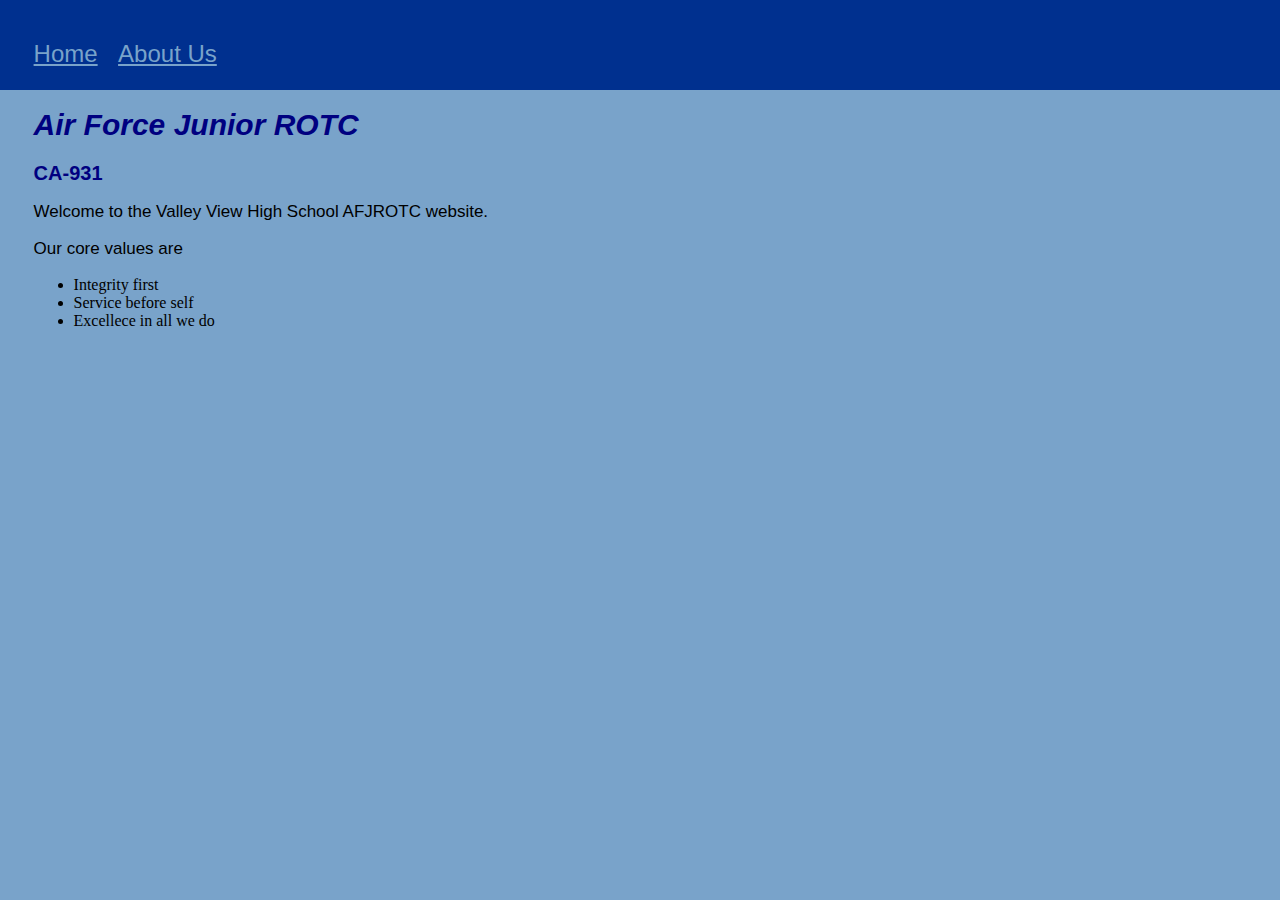
==== index.html @ 1265d9d6 "made new page" ====
<!DOCTYPE html>
<html>
  <head>
    <meta charset="utf-8">
    <meta name="viewport" content="width=device-width">
    <link href="style.css" rel="stylesheet" type="text/css" />

       <title>Air Force Junior ROTC | Home</title>
       
  </head>
  


 <body>
     <div class="sidebar">
    <div><a href = "#">Home</a></div>
    <div><a href = "AboutUs.html">About Us</a></div>
     </div>

  <h1> <i>Air Force Junior ROTC</i> </h1>
  <h2> CA-931 </h2>

  <p> Welcome to the Valley View High School AFJROTC website.</mark></p>

  <!-- comment -->
  <p>Our core values are </p>
  <ul>
    <li> Integrity first  </li>
    <li> Service before self </li>
    <li> Excellece in all we do </li>
  </ul>

  <!--<img src="sunset.jpg" class="resize">-->
  <!-- <img src="sunset.jpg" alt ="sunset" width="500" height="400"> -->

  <!-- same image, different size and includes de-->

<iframe width="360" height="215" src="https://www.youtube.com/embed/L4-Dc3aylas" title="YouTube video player" frameborder="0" allow="accelerometer; autoplay; clipboard-write; encrypted-media; gyroscope; picture-in-picture" allowfullscreen></iframe>


  </body>

</html>
---- style.css ----
html 
{
  background-color: rgb(121, 163, 202);
} /*Deals with background color*/

body
{
  margin: 0 ,auto,0, auto;
  padding-left: 2%;
  padding-right: 5%;
  padding-top: 80px;
  padding-bottom: 80px;
}

h1
{
  font-family: 'Quicksand', sans-serif;
  font-size: 30px;
  color: navy;
}

p
{
  /* padding-left: 30px; */
  font-family: 'Quicksand', sans-serif;
  font-size: 17px;
}

h2
{
  font-family: 'Quicksand', sans-serif;
  font-size: 20px;
  color: navy
}

h3
{
  font-family: 'Quicksand', sans-serif;
  font-size: 30px;
  color: navy
}

h4
{
  font-family: 'Quicksand', sans-serif;
font-size: 20px;
}

address
{
    font-family: 'Quicksand', sans-serif;
  font-size: 15px;
}

/* table 
{
  padding-left: 175px;
  width: 100%;
  border-spacing: 0.5rem;
  font-family: 'Quicksand', sans-serif;
   
}*/

th, td 
{
  border-bottom: 1px solid;
}


dl
{
  font-family: 'Quicksand', sans-serif;
  padding-left: 215px;
  padding-right: 100px;
} /* styles the description list */

/* article
{
  padding-left: 30px;
  padding-right: 30px;
} */

mark
{
  background-color: #cfb4d6;
}
a
{
  color: rgb(121, 163, 202);
}

.sidebar 
{  
  font-family: 'Quicksand', sans-serif;
  height: 50px;
  width: 100%;

  position: absolute;
  /* When position absolute is used on an element, it is positioned absolutely with reference to the closest parent that has a position relative value */

  left: 0;
  top: 0;
  padding-top: 40px;
  padding-left: 2%;
  padding-right: 40px;
  background-color: #00308F;
} /* used for the sidebars format and placement */

.sidebar div 
{
  padding: 8px;
  font-size: 24px;
  display: inline;
  color: rgb(121, 163, 202);
} /* sidebar's actual appearance */

.center 
{
  display: block;
  margin-left: auto;
  margin-right: auto;
  width: 50%;
} /* center align property */

.resize 
{
  width: 200px;
  height: auto;
}

.resize2
{
  padding-left: 200px;
  width: 1000px;
  height: 1000px;
  box-shadow: 10px 10px 5px grey;
}

.form
{
  padding-left: 215px;
}
.tab {
    display: inline-block;
    margin-left: 120px;
}
.tab2 {
    display: inline-block;
    margin-left: 65px;
}
.tab3 {
    display: inline-block;
    margin-left: 28px;
}
.tab4 {
    display: inline-block;
    margin-left: 110px;
}
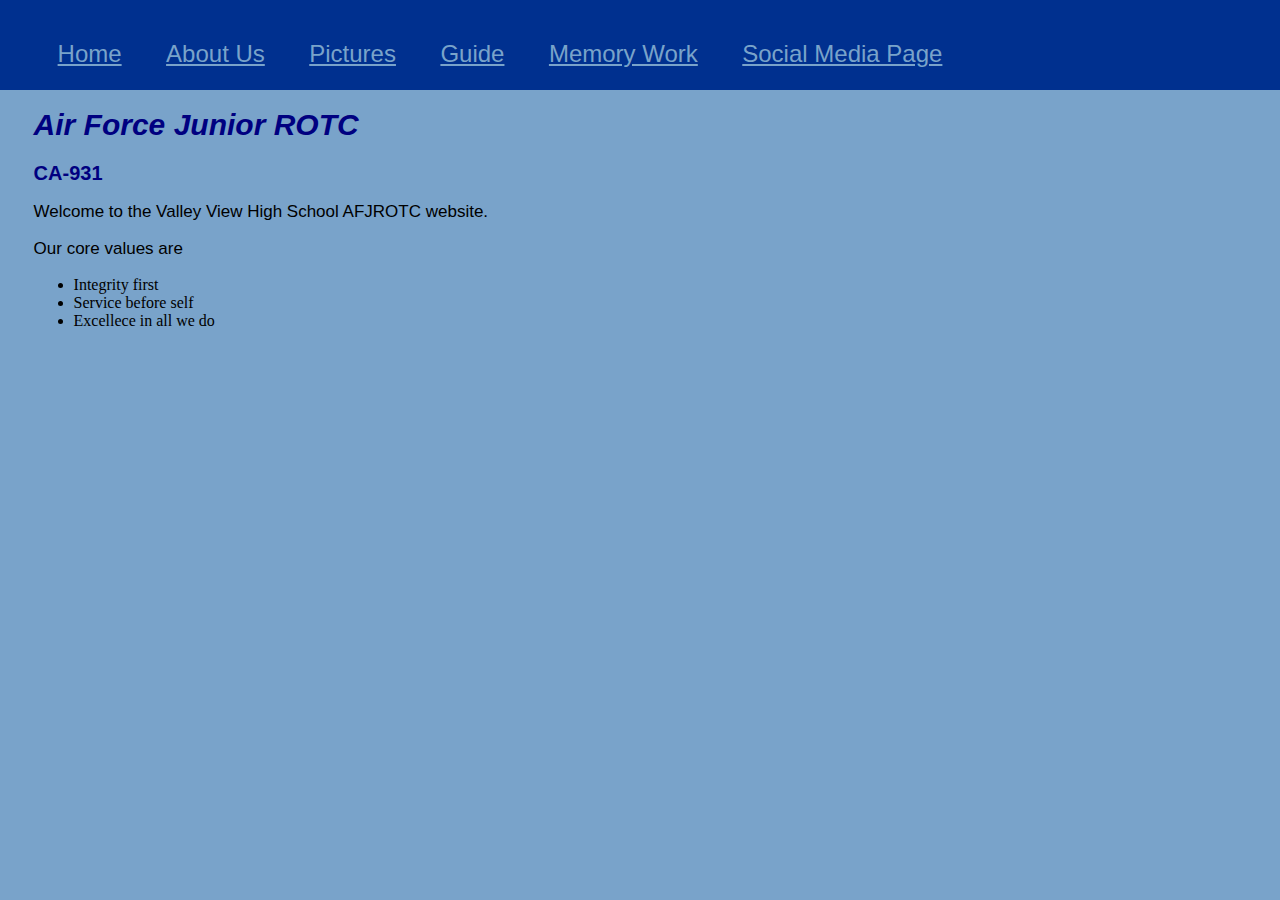
==== commit e367fcc2: "finished" ====
--- a/index.html
+++ b/index.html
@@ -5,24 +5,26 @@
     <meta name="viewport" content="width=device-width">
     <link href="style.css" rel="stylesheet" type="text/css" />
 
-       <title>Air Force Junior ROTC | Home</title>
-       
+    <title>Air Force Junior ROTC | ABOUT US</title>
+
+  
   </head>
-  
-
-
- <body>
-     <div class="sidebar">
-    <div><a href = "#">Home</a></div>
+  <body>
+   <div class="sidebar">
+    <div><a href = "index.html">Home</a></div>
     <div><a href = "AboutUs.html">About Us</a></div>
-     </div>
+    <div><a href = "Memories.html">Pictures</a></div>
+    <div><a href = "Flights.html">Guide</a></div>
+    <div><a href = "MemoryWork.html">Memory Work</a></div>
+    <div><a href = "https://www.instagram.com/vvhsafjrotc/?hl=en">Social Media Page</a></div>
+    </div> 
 
   <h1> <i>Air Force Junior ROTC</i> </h1>
   <h2> CA-931 </h2>
 
   <p> Welcome to the Valley View High School AFJROTC website.</mark></p>
 
-  <!-- comment -->
+
   <p>Our core values are </p>
   <ul>
     <li> Integrity first  </li>
@@ -30,12 +32,8 @@
     <li> Excellece in all we do </li>
   </ul>
 
-  <!--<img src="sunset.jpg" class="resize">-->
-  <!-- <img src="sunset.jpg" alt ="sunset" width="500" height="400"> -->
 
-  <!-- same image, different size and includes de-->
-
-<iframe width="360" height="215" src="https://www.youtube.com/embed/L4-Dc3aylas" title="YouTube video player" frameborder="0" allow="accelerometer; autoplay; clipboard-write; encrypted-media; gyroscope; picture-in-picture" allowfullscreen></iframe>
+<iframe width="560" height="315" src="https://www.youtube.com/embed/L4-Dc3aylas" title="YouTube video player" frameborder="0" allow="accelerometer; autoplay; clipboard-write; encrypted-media; gyroscope; picture-in-picture" allowfullscreen></iframe>
 
 
   </body>
--- a/style.css
+++ b/style.css
@@ -52,18 +52,19 @@
   font-size: 15px;
 }
 
-/* table 
+table
 {
-  padding-left: 175px;
-  width: 100%;
-  border-spacing: 0.5rem;
-  font-family: 'Quicksand', sans-serif;
-   
-}*/
-
-th, td 
+  background-color: #navy;
+  width: 80%;
+  table-layout: fixed;
+  border-collapse: collapse;
+  border: 1px solid black;
+  margin-left: 12%;
+  margin-right: auto;
+}
+th
 {
-  border-bottom: 1px solid;
+  border: 1px solid black;
 }
 
 
@@ -82,7 +83,7 @@
 
 mark
 {
-  background-color: #cfb4d6;
+  background-color: #549ce8;
 }
 a
 {
@@ -94,8 +95,8 @@
   font-family: 'Quicksand', sans-serif;
   height: 50px;
   width: 100%;
-
-  position: absolute;
+overflow-x: hidden;
+  position: fixed;
   /* When position absolute is used on an element, it is positioned absolutely with reference to the closest parent that has a position relative value */
 
   left: 0;
@@ -104,16 +105,22 @@
   padding-left: 2%;
   padding-right: 40px;
   background-color: #00308F;
+  transition: 0.5s
 } /* used for the sidebars format and placement */
 
 .sidebar div 
 {
-  padding: 8px;
+  padding: 8px 8px 8px 32px;
   font-size: 24px;
   display: inline;
   color: rgb(121, 163, 202);
 } /* sidebar's actual appearance */
 
+@media screen and (max-height: 450px) 
+{
+  .sidenav {padding-top: 15px;}
+  .sidenav a {font-size: 18px;}
+}
 .center 
 {
   display: block;
@@ -155,4 +162,10 @@
 .tab4 {
     display: inline-block;
     margin-left: 110px;
+}
+#example1 {
+  border: 1px solid ;
+  
+  padding: 10px;
+  box-shadow: 5px 10px #072664;
 }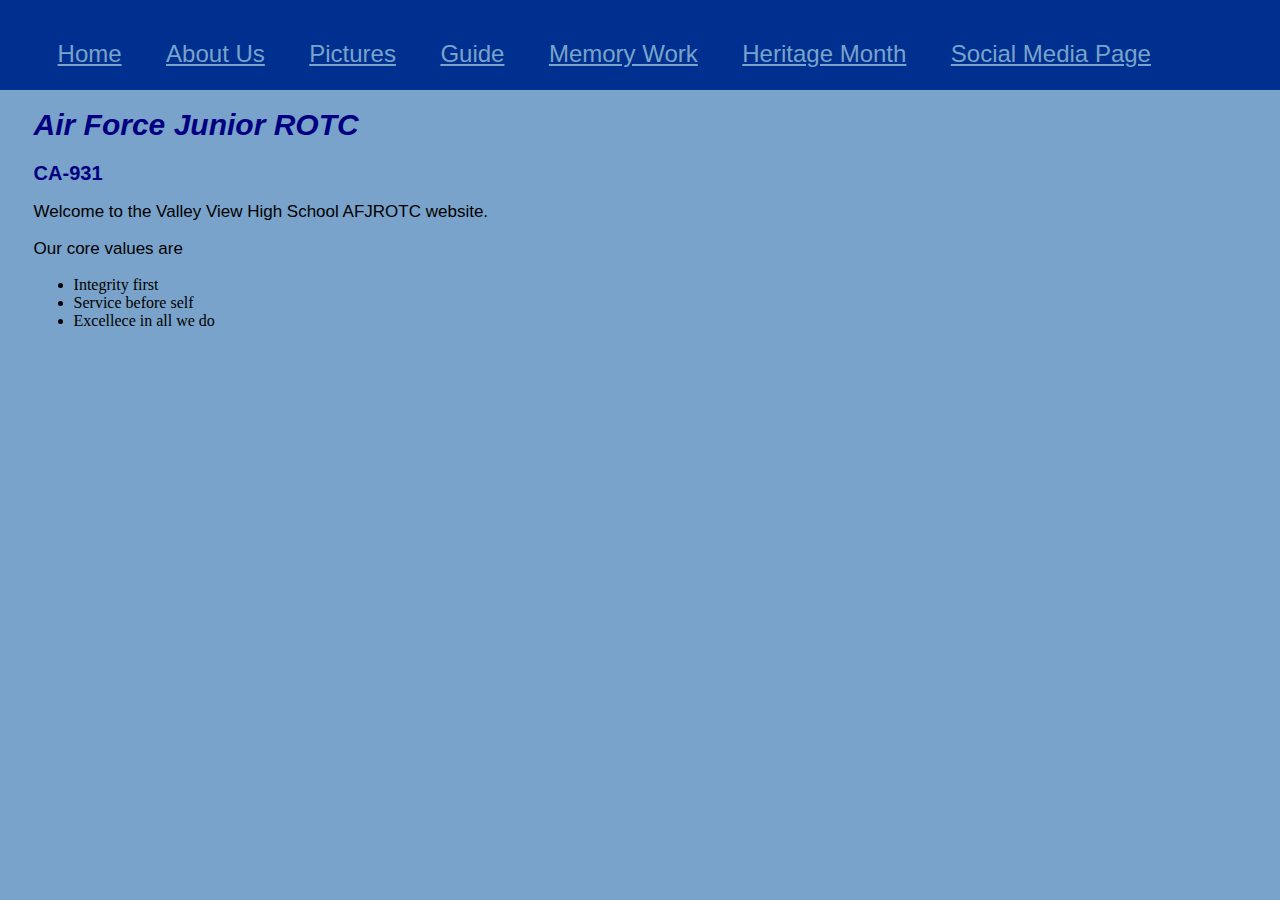
==== commit 5a2e0244: "Client call" ====
--- a/index.html
+++ b/index.html
@@ -16,6 +16,8 @@
     <div><a href = "Memories.html">Pictures</a></div>
     <div><a href = "Flights.html">Guide</a></div>
     <div><a href = "MemoryWork.html">Memory Work</a></div>
+           <div><a href = "mexican.html">Heritage Month</a></div>
+
     <div><a href = "https://www.instagram.com/vvhsafjrotc/?hl=en">Social Media Page</a></div>
     </div> 
 
